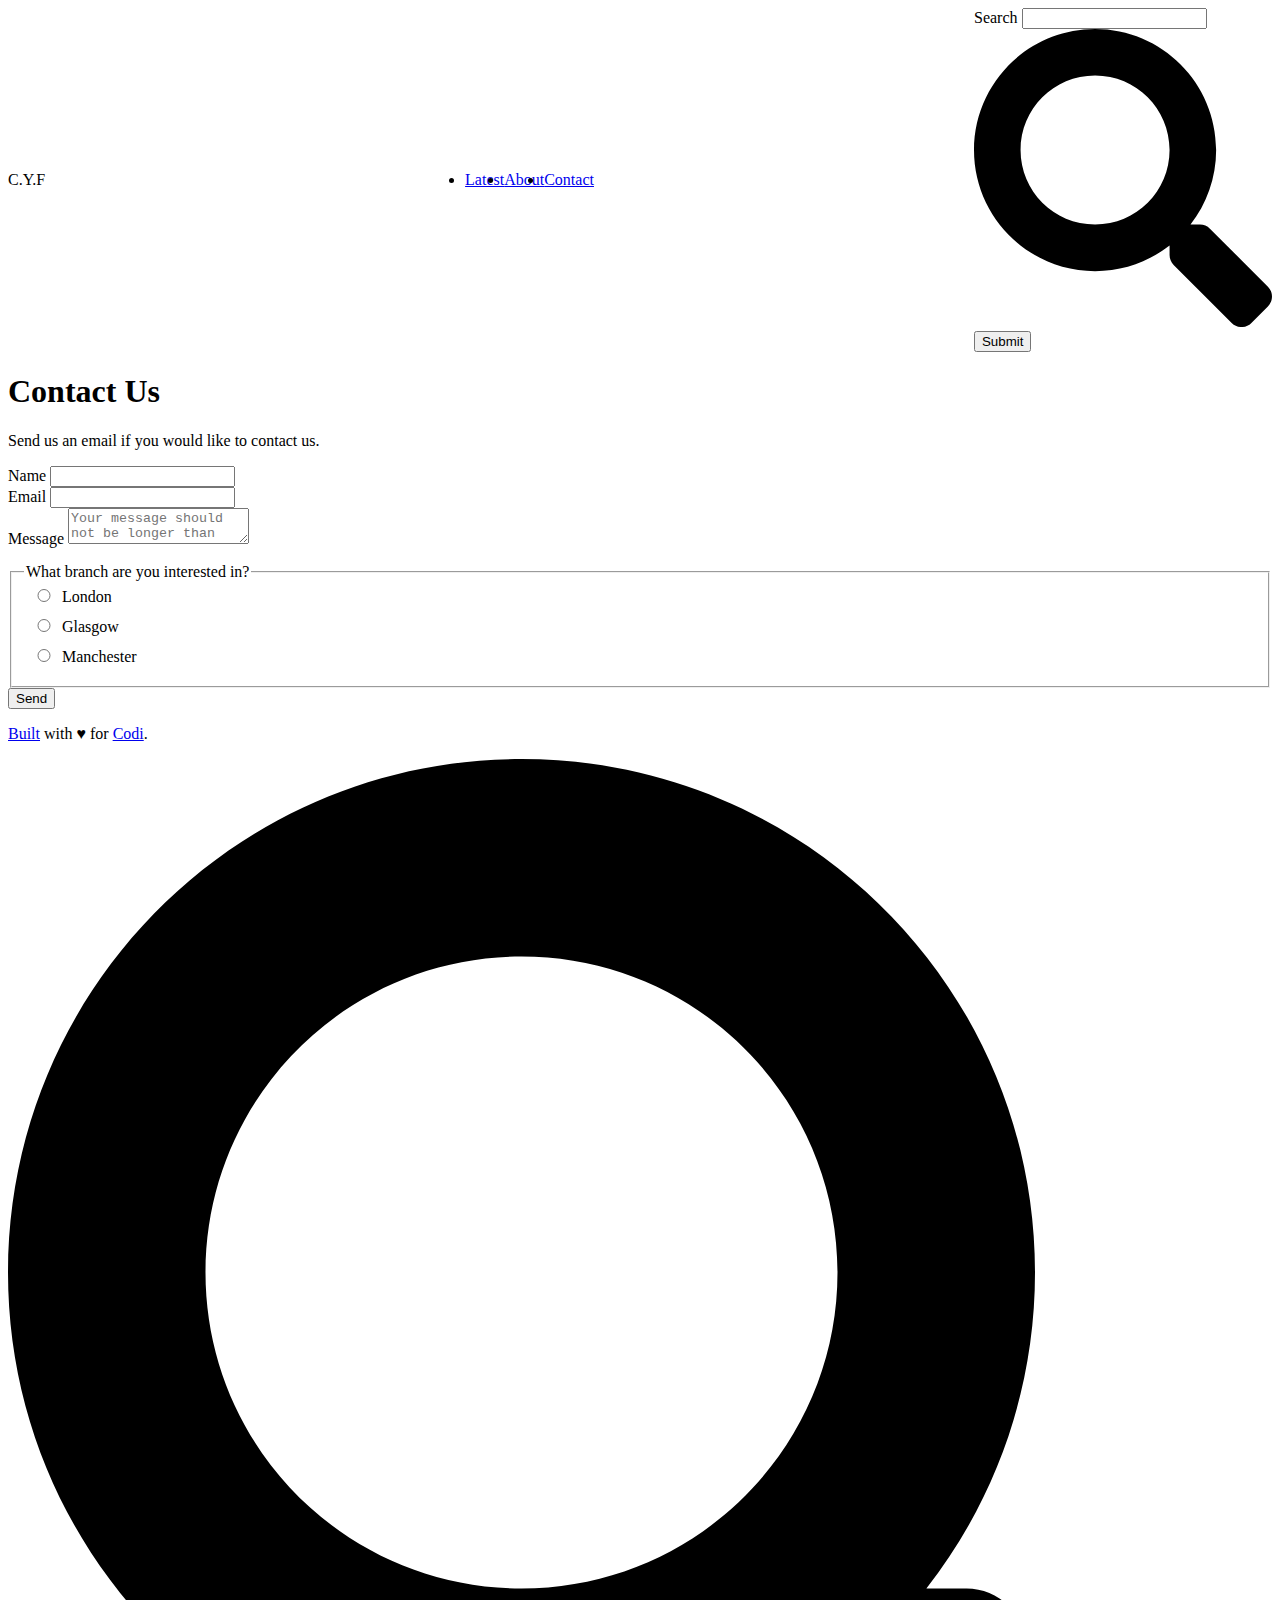
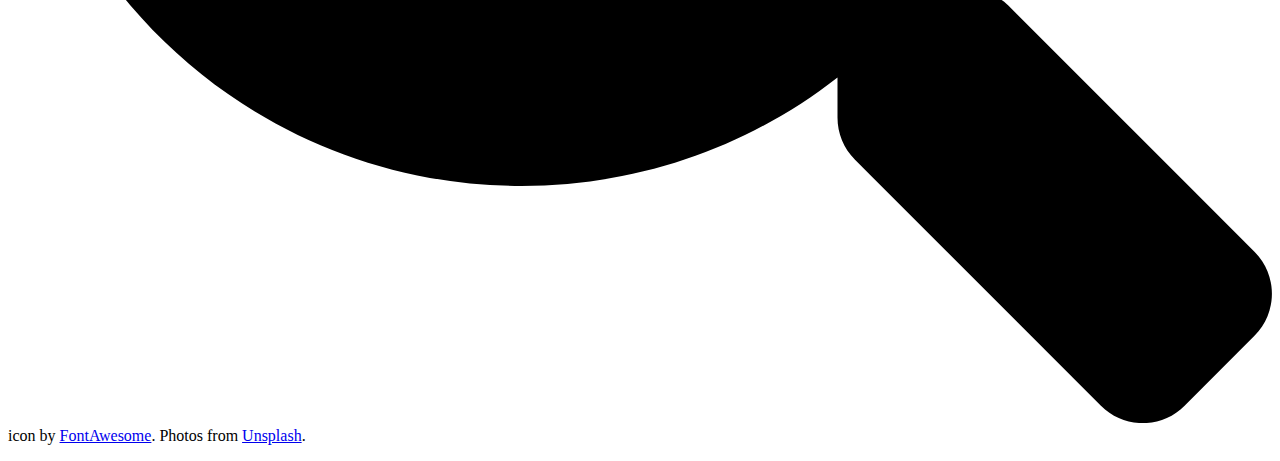
==== week-3/29-combined-skills/contact.html @ 5923b559 "finished week-3/andthewhole challenge" ====
<!DOCTYPE html>
<html lang="en">
  <head>
    <meta charset="utf-8" />
    <meta name="viewport" content="width=device-width, initial-scale=1" />
    <title>29 - Combined Skills - HTML, CSS and Git Exercises</title>
    <link rel="stylesheet" href="/css/normalize.css" />
    <link rel="stylesheet" href="/css/week3-forms.css" />
    <link rel="stylesheet" href="/css/combined-skills.css" />
    <link rel="stylesheet" href="styles.css" />
  </head>

  <body>
    <div class="site-wrapper">
      <div class="site-header">
        <div class="site-header__title">C.Y.F</div>
        <div class="main-nav">
          <ul class="main-nav__list">
            <li class="main-nav__list-item">
              <a href="index.html">Latest</a>
            </li>
            <li class="main-nav__list-item">
              <a href="about.html">About</a>
            </li>
            <li class="main-nav__list-item">
              <a href="contact.html">Contact</a>
            </li>
          </ul>
        </div>
        <form class="site-search" action="/search">
          <label for="search-input">
            Search
          </label>
          <input id="search-input" class="site-search__input" type="text" name="search" />
          <svg
            aria-hidden="true"
            data-prefix="fas"
            data-icon="search"
            class="svg-inline--fa fa-search fa-w-16"
            role="img"
            xmlns="http://www.w3.org/2000/svg"
            viewBox="0 0 512 512"
          >
            <path
              fill="currentColor"
              d="M505 442.7L405.3 343c-4.5-4.5-10.6-7-17-7H372c27.6-35.3 44-79.7 44-128C416 93.1 322.9 0 208 0S0 93.1 0 208s93.1 208 208 208c48.3 0 92.7-16.4 128-44v16.3c0 6.4 2.5 12.5 7 17l99.7 99.7c9.4 9.4 24.6 9.4 33.9 0l28.3-28.3c9.4-9.4 9.4-24.6.1-34zM208 336c-70.7 0-128-57.2-128-128 0-70.7 57.2-128 128-128 70.7 0 128 57.2 128 128 0 70.7-57.2 128-128 128z"
            ></path>
          </svg>
          <button type="submit">Submit</button>
        </form>
      </div>

      <main>
        <h1>Contact Us</h1>
        <p>Send us an email if you would like to contact us.</p>
        <form method="GET" class="contact-form">
          <div class="contact-form__field">
            <label for="name">Name</label>
            <input type="text" name="name" id="name" required />
          </div>
          <div class="contact-form__field">
            <label for="email">Email</label>
            <input type="text" name="name" id="email" required />
          </div>
          <div class="contact-form__field">
            <label for="textarea">Message</label>
            <textarea
              name="message"
              placeholder="Your message should not be longer than 200 words."
              id="textarea"
              required
            ></textarea>
          </div>
          <fieldset id="branch-f">
            <legend>What branch are you interested in?</legend>
            <label for="london"
              ><input type="radio" name="branch" id="london" value="London" />London</label
            >
            <label for="glasgow"
              ><input type="radio" name="branch" id="glasgow" value="Glasgow" />Glasgow</label
            >
            <label for="manchester"
              ><input
                type="radio"
                name="branch"
                id="manchester"
                value="Manchester"
              />Manchester</label
            >
          </fieldset>
          <button type="submit">Send</button>
        </form>
      </main>

      <footer>
        <p>
          <a
            href="https://github.com/coditech/Submissions/tree/master/Exercises/html-css-git-exercises"
            >Built</a
          >
          with ♥ for <a href="https://codi.tech/">Codi</a>.
        </p>
        <p>
          <svg
            aria-hidden="true"
            data-prefix="fas"
            data-icon="search"
            class="svg-inline--fa fa-search fa-w-16"
            role="img"
            xmlns="http://www.w3.org/2000/svg"
            viewBox="0 0 512 512"
          >
            <path
              fill="currentColor"
              d="M505 442.7L405.3 343c-4.5-4.5-10.6-7-17-7H372c27.6-35.3 44-79.7 44-128C416 93.1 322.9 0 208 0S0 93.1 0 208s93.1 208 208 208c48.3 0 92.7-16.4 128-44v16.3c0 6.4 2.5 12.5 7 17l99.7 99.7c9.4 9.4 24.6 9.4 33.9 0l28.3-28.3c9.4-9.4 9.4-24.6.1-34zM208 336c-70.7 0-128-57.2-128-128 0-70.7 57.2-128 128-128 70.7 0 128 57.2 128 128 0 70.7-57.2 128-128 128z"
            ></path>
          </svg>
          icon by <a href="https://fontawesome.com/license">FontAwesome</a>. Photos from
          <a href="https://unsplash.com/">Unsplash</a>.
        </p>
      </footer>
    </div>
  </body>
</html>
---- week-3/29-combined-skills/styles.css ----
/* Add your own CSS code below */
#heart {
  color: #c85308;
}

@media all and (min-width: 992px) {
  .hero__title {
    font-size: 45px;
  }
}

.main-nav__list {
  display: flex;
  justify-content: space-around;
}

@media all and (min-width: 767px) {
  .site-header {
    display: flex;
    justify-content: space-between;
    align-items: center;
  }

  .views {
    display: flex;
    align-items: center;
  }

  .view-list__item {
    margin-left: 15px;
  }

  .views__all {
    margin-left: auto;
  }
}

#branch-f {
  display: flex;
  flex-direction: column;
  margin-top: 15px;
}

#branch-f label {
  padding-bottom: 10px;
}

#branch-f input {
  width: 30px;
}

.site-content {
  display: flex;
  justify-content: center;
  align-items: center;
}

.main-article p {
  line-height: 25px;
}
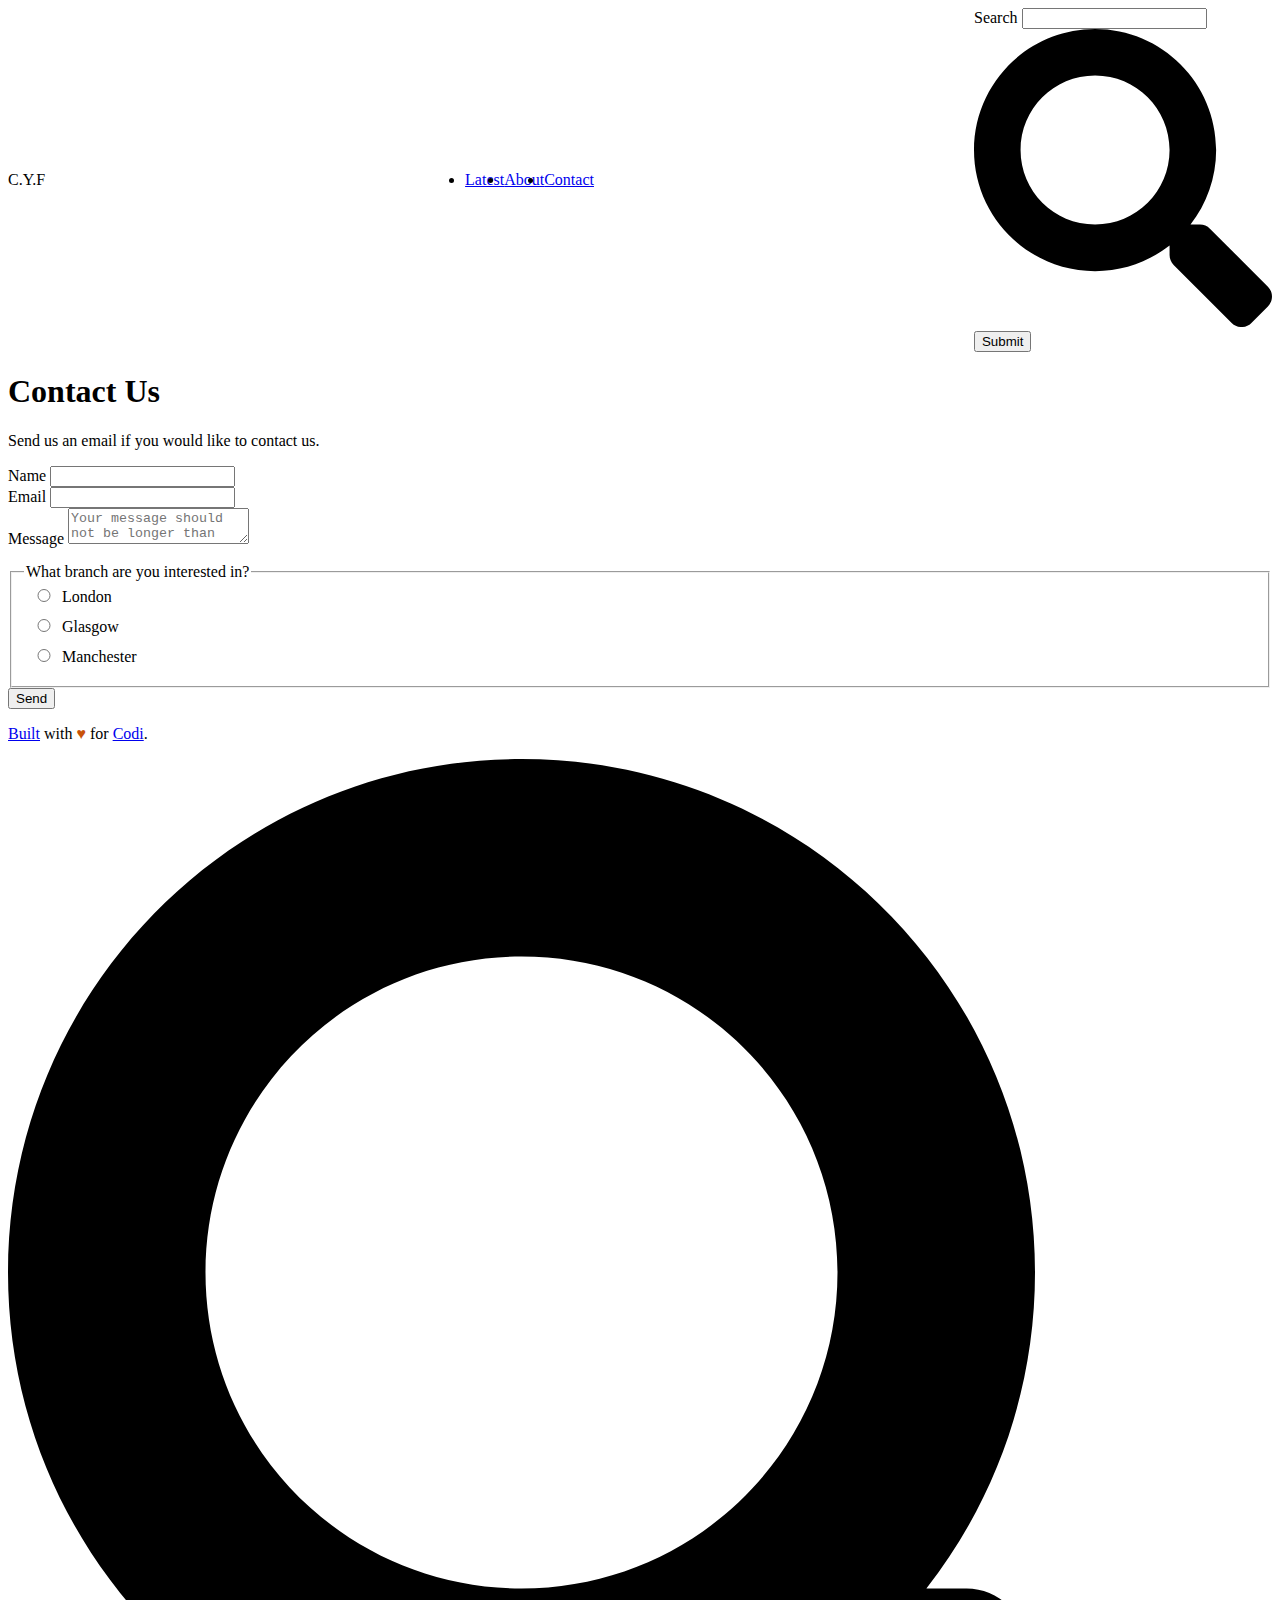
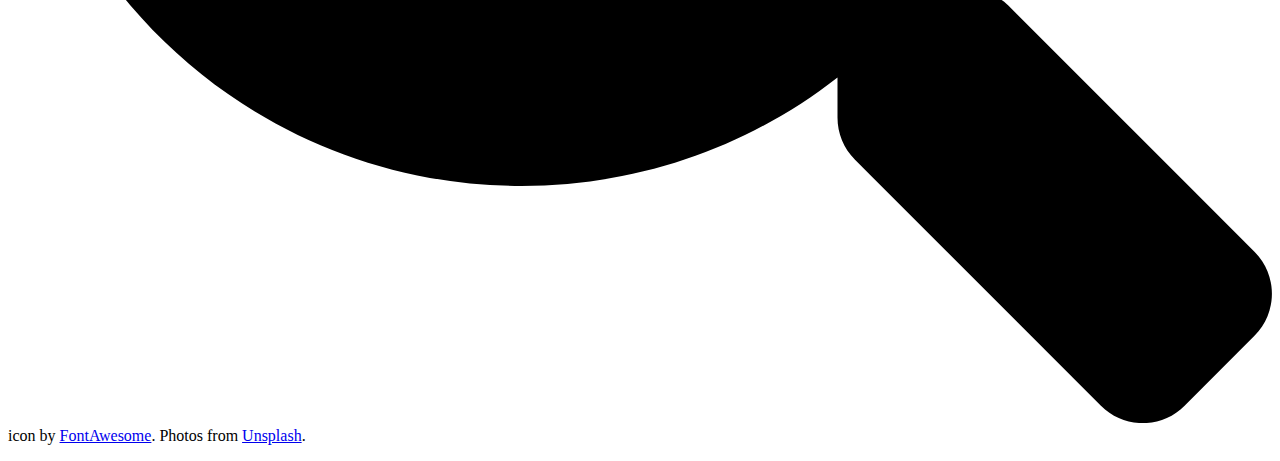
==== commit 0100e678: "changed all hearts to read, not only first one" ====
--- a/week-3/29-combined-skills/contact.html
+++ b/week-3/29-combined-skills/contact.html
@@ -98,7 +98,7 @@
             href="https://github.com/coditech/Submissions/tree/master/Exercises/html-css-git-exercises"
             >Built</a
           >
-          with ♥ for <a href="https://codi.tech/">Codi</a>.
+          with <span class="heart"> ♥ </span>for <a href="https://codi.tech/">Codi</a>.
         </p>
         <p>
           <svg
--- a/week-3/29-combined-skills/styles.css
+++ b/week-3/29-combined-skills/styles.css
@@ -1,5 +1,5 @@
 /* Add your own CSS code below */
-#heart {
+.heart {
   color: #c85308;
 }
 
